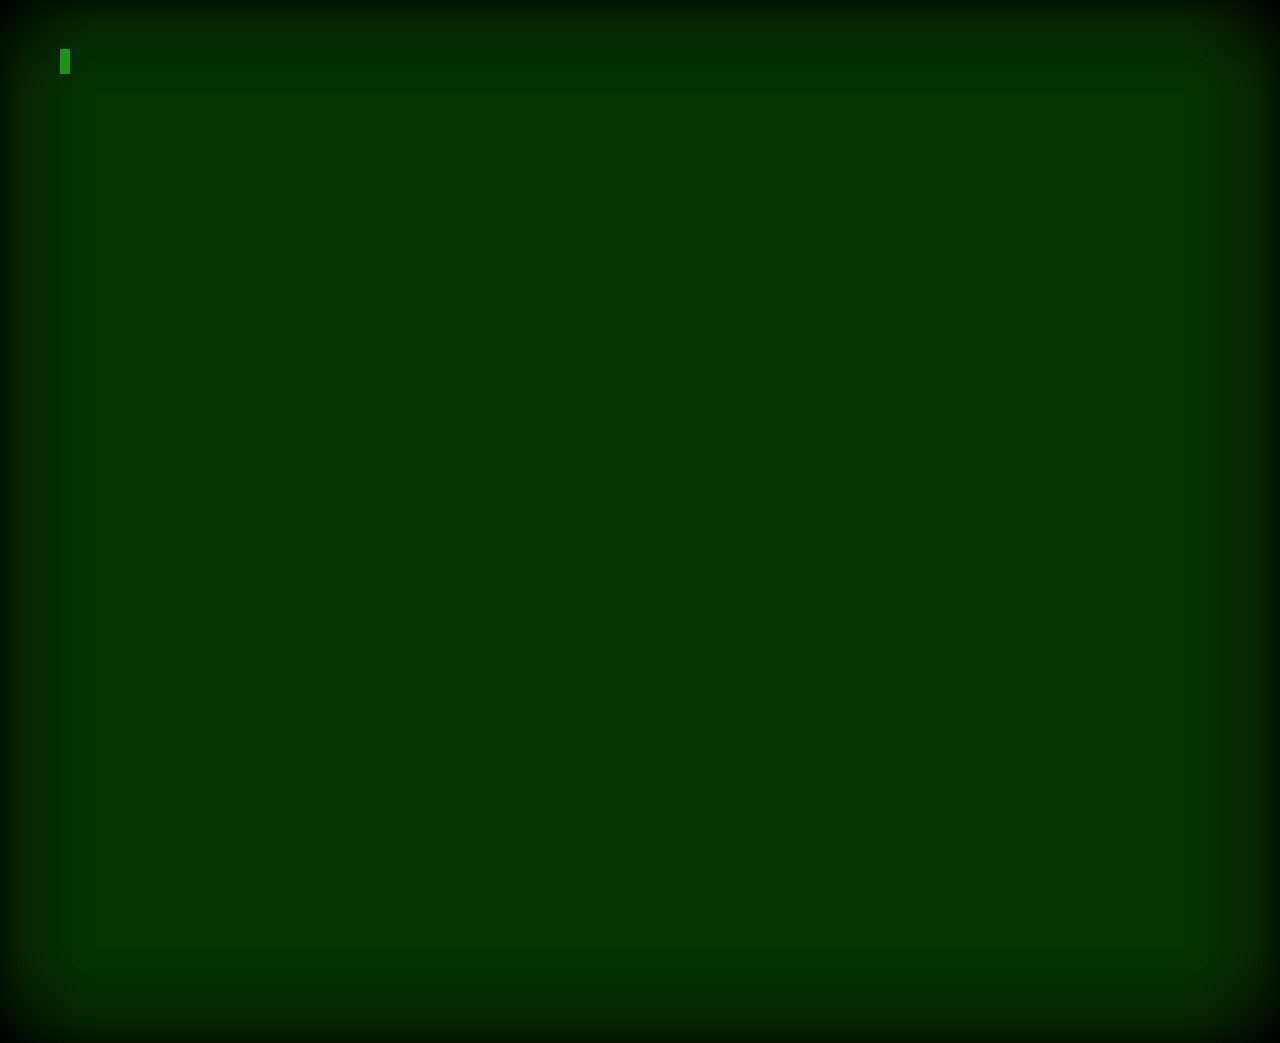
==== index.html @ c8aac6d4 "Add: admin page and more commands" ====
<!DOCTYPE html>
<!--[if lt IE 7]>      <html class="no-js lt-ie9 lt-ie8 lt-ie7"> <![endif]-->
<!--[if IE 7]>         <html class="no-js lt-ie9 lt-ie8"> <![endif]-->
<!--[if IE 8]>         <html class="no-js lt-ie9"> <![endif]-->
<!--[if gt IE 8]>      <html class="no-js"> <!--<![endif]-->
<html>
    <head>
        <meta charset="utf-8">
        <meta http-equiv="X-UA-Compatible" content="IE=edge">
        <title>Tim Arnold - IA Gr. Web - Semesterabgabe</title>
        <meta name="description" content="Web Semesterabgabe - Tim Arnold">
        <meta name="viewport" content="width=device-width, initial-scale=1">
        <link rel="stylesheet" href="css/main.css">
    </head>
    <body>
        <!--[if lt IE 7]>
            <p class="browsehappy">You are using an <strong>outdated</strong> browser. Please <a href="#">upgrade your browser</a> to improve your experience.</p>
        <![endif]-->

        <div class="flex flex-col" id="terminal-base">
            <div class="flex items-center" style="padding: 40px;">
                <input type="text" id="cli" autofocus />
                <span id="caret"></span>
            </div>
            <div id="terminal">
                
            </div>
        </div>
        
        <script src="js/main.js" async defer></script>
    </body>
</html>
---- css/main.css ----
body {
    background-color: #1a1a1a;
    font-family: Arial, sans-serif;
    margin: 0;
    padding: 0;
}

nav {
    background-color: #333;
    color: #fff;
    padding: 10px 10px;
    text-align: center;
}

footer {
    background-color: #333;
    color: #fff;
    padding: 10px 10px;
    text-align: center;
    display: flex;
    flex-direction: column;
    align-items: center;
    gap: 10px;
}

#main {
    margin: 0 auto;
    height: 100vh;
    width: 75vw;
    padding: 20px;
}

h1 {
    color: #fff;
    font-size: 36px;
    margin-bottom: 20px;
}

a {
    color: #fff;
    text-decoration: none;
}

a:hover {
    scale: 1.1;
    transition: all 0.3s ease-in-out;
}

.flex {
    display: flex;
}

.flex-col {
    flex-direction: column;
}

.justify-center {
    justify-content: center;
}

.justify-between {
    justify-content: space-between;
}

.items-center {
    align-items: center;
}

.gap {
    gap: 10px;
}

.gap-large {
    gap: 50px;
}

.underline {
    text-decoration: underline;
}

.text-extralarge {
    font-size: 48px;
}

.text-large {
    font-size: 24px;
}

.text-medium {
    font-size: 18px;
}

.text-small {
    font-size: 14px;
}

.text-center {
    text-align: center;
}

.rounded {
    border-radius: 5px;
}

.rounded-full {
    border-radius: 50%;
}

.padding-base {
    padding: 10px;
}

.card {
    background-color: #fff;
    width: fit-content;
}

.card-content {
    padding: 5em;
    display: flex;
    flex-direction: column;
    justify-content: space-between;
    background-color: rgba(255, 255, 255, 0.8);
}

.absolute {
    position: absolute;
}

.relative {
    position: relative;
}

.inset-0 {
    top: 0;
    right: 0;
    bottom: 0;
    left: 0;
}

.text-dark {
    color: #333;
}

.text-light {
    color: #fff;
}

#time {
    font-size: 48px;
}
/*
background-color: #073605;
color: #199515;
*/
#caret {
    background-color: #199515;
    width: 10px;
    height: 25px;
}
#cli {
    width: 0px;
    font-size: 20px;
    padding: 10px;
    border: none;
    color: #199515;
    background-color: transparent;
    caret-color: transparent;
}

#cli:focus {
    outline: none;
}

#cli::placeholder {
    color: #fff;
}

#cli::before {
    content: '>';
    color: #199515;
}

#terminal-base {
    box-shadow: 
        inset 0 0 80px #000000, 
        inset 0 0 80px #000000, 
        inset 0 0 80px #000000, 
        inset 0 0 60px #44ff00, 
        0 0 10px #44ff00, 
        0 0 20px #44ff00, 
        0 0 30px #44ff00, 
        0 0 40px #44ff00;
    color: #199515;
    background-color: #073605;
}
#terminal {
    min-height: 100vh;
    padding: 10px;
}

ul {
    list-style-type: none;
}

.h-full {
    height: 100%;
}

.w-full {
    width: 100%;
}

.grid {
    display: grid;
    grid-template-columns: repeat(12, minmax(200px, 1fr));
}

.col-span-1 {
    grid-column: span 1;
}

.col-span-2 {
    grid-column: span 2;
}
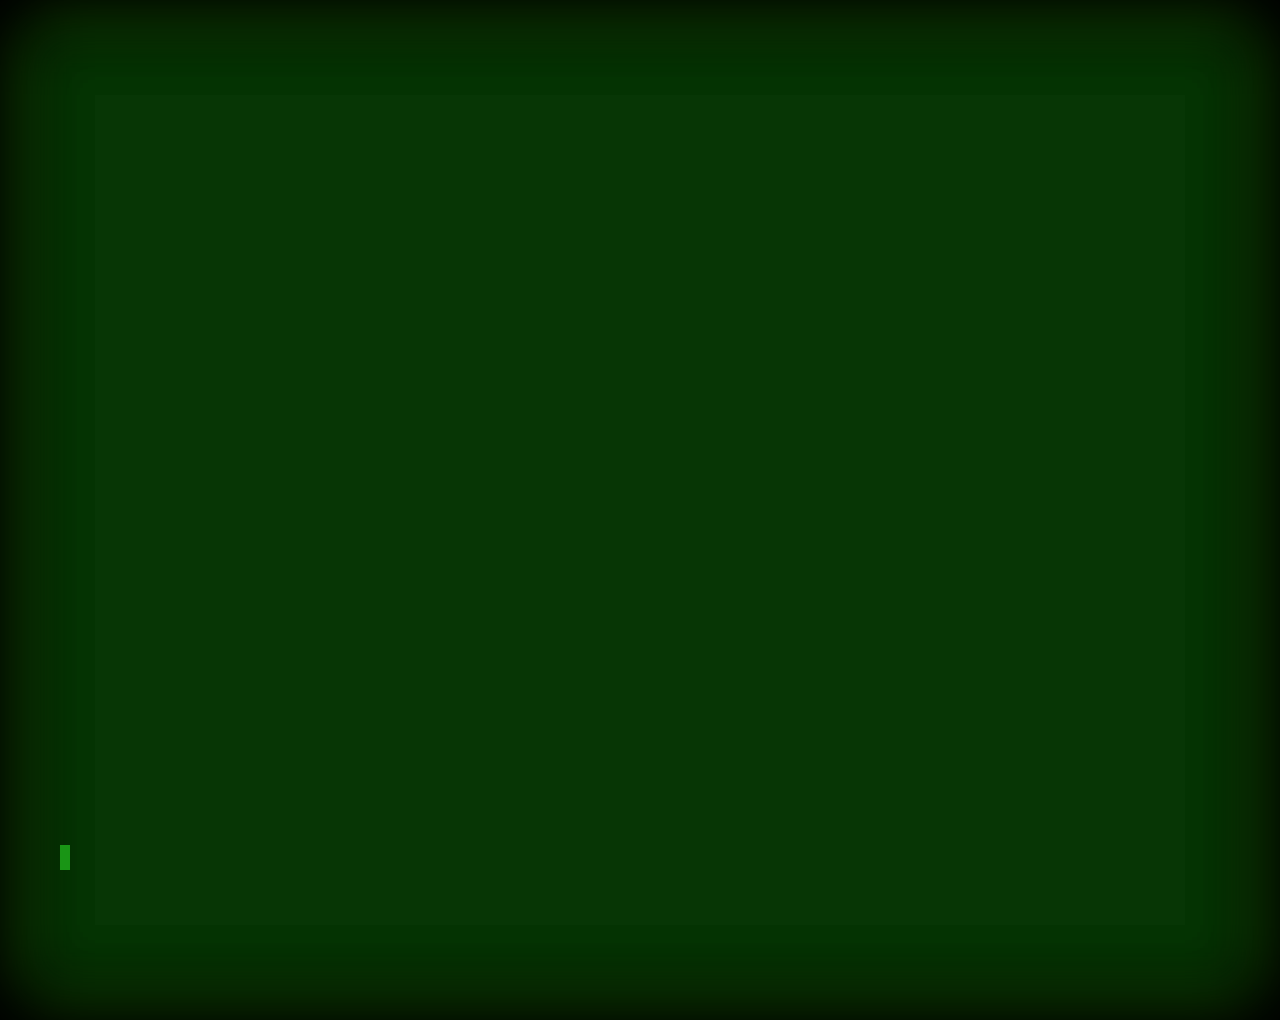
==== commit b6724174: "Add: audio" ====
--- a/index.html
+++ b/index.html
@@ -18,15 +18,16 @@
         <![endif]-->
 
         <div class="flex flex-col" id="terminal-base">
+            <div id="terminal">
+                
+            </div>
             <div class="flex items-center" style="padding: 40px;">
                 <input type="text" id="cli" autofocus />
                 <span id="caret"></span>
             </div>
-            <div id="terminal">
-                
-            </div>
         </div>
         
         <script src="js/main.js" async defer></script>
+        <script src="js/base_commands.js" async defer></script>
     </body>
 </html>--- a/css/main.css
+++ b/css/main.css
@@ -159,6 +159,7 @@
     height: 25px;
 }
 #cli {
+    height: 25vh;
     width: 0px;
     font-size: 20px;
     padding: 10px;
@@ -195,7 +196,7 @@
     background-color: #073605;
 }
 #terminal {
-    min-height: 100vh;
+    min-height: 75vh;
     padding: 10px;
 }
 
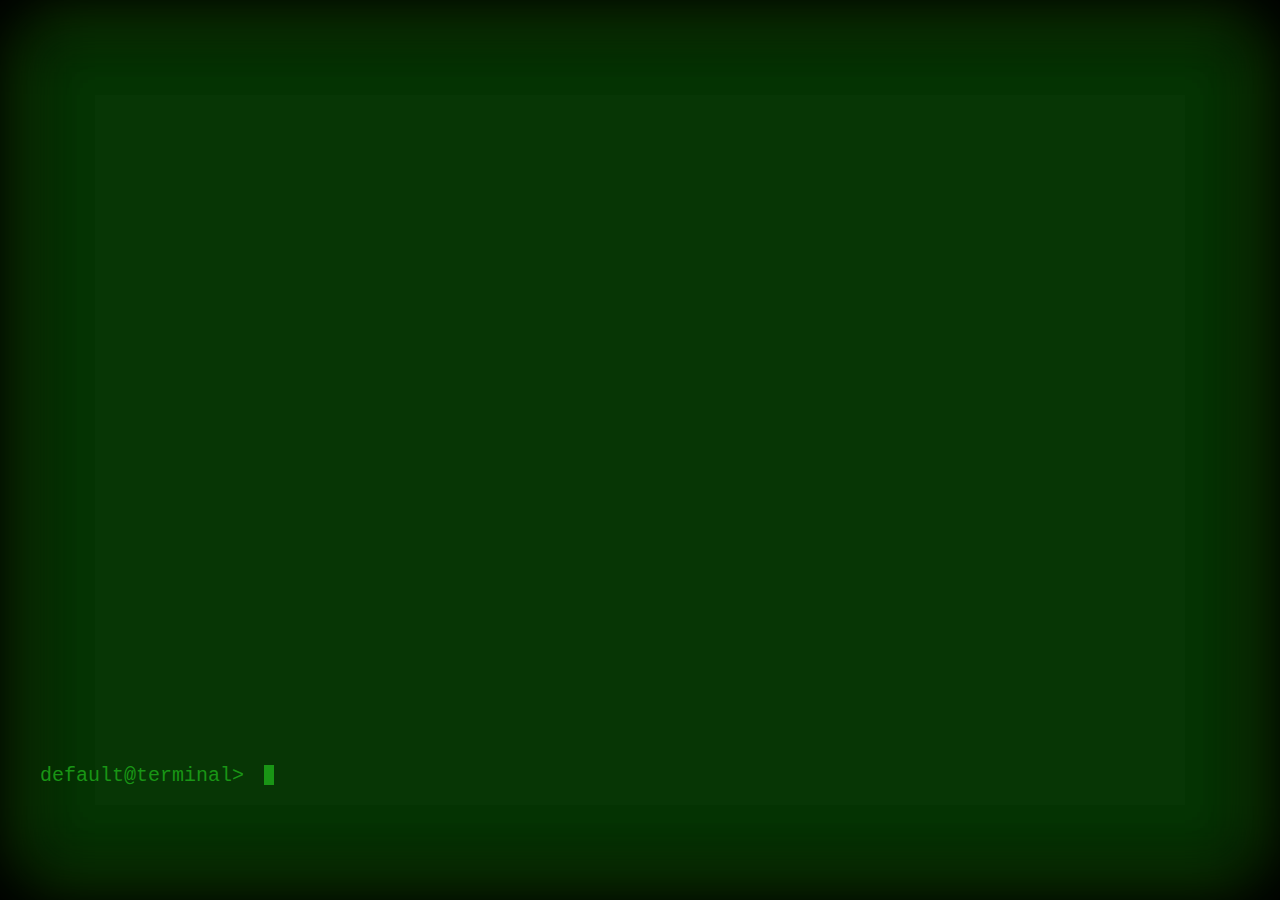
==== commit 3be686b9: "Add: better styling" ====
--- a/index.html
+++ b/index.html
@@ -17,13 +17,16 @@
             <p class="browsehappy">You are using an <strong>outdated</strong> browser. Please <a href="#">upgrade your browser</a> to improve your experience.</p>
         <![endif]-->
 
-        <div class="flex flex-col" id="terminal-base">
-            <div id="terminal">
-                
+        <div class="flex flex-col h-screen" id="terminal-base">
+            <div id="terminal" class="relative">
+                <div id="time">
+
+                </div>
             </div>
-            <div class="flex items-center" style="padding: 40px;">
-                <input type="text" id="cli" autofocus />
-                <span id="caret"></span>
+            <div class="flex items-center" style="padding: 40px; height: 25vh;">
+                <div id="cli-linestart">default@terminal> </div>
+                <div id="cli"></div>
+                <div id="caret"></div>
             </div>
         </div>
         
--- a/css/main.css
+++ b/css/main.css
@@ -1,6 +1,6 @@
 body {
     background-color: #1a1a1a;
-    font-family: Arial, sans-serif;
+    font-family: 'Courier New', monospace;
     margin: 0;
     padding: 0;
 }
@@ -23,6 +23,14 @@
     gap: 10px;
 }
 
+.h-screen {
+    height: 100vh;
+}
+
+.m-auto {
+    margin: 0 auto;
+}
+
 #main {
     margin: 0 auto;
     height: 100vh;
@@ -148,6 +156,9 @@
 
 #time {
     font-size: 48px;
+    position: absolute;
+    top: 1em;
+    right: 1em;
 }
 /*
 background-color: #073605;
@@ -156,30 +167,20 @@
 #caret {
     background-color: #199515;
     width: 10px;
-    height: 25px;
+    height: 20px;
 }
 #cli {
-    height: 25vh;
     width: 0px;
     font-size: 20px;
     padding: 10px;
     border: none;
     color: #199515;
     background-color: transparent;
-    caret-color: transparent;
-}
-
-#cli:focus {
-    outline: none;
-}
-
-#cli::placeholder {
-    color: #fff;
-}
-
-#cli::before {
-    content: '>';
+}
+
+#cli-linestart {
     color: #199515;
+    font-size: 20px;
 }
 
 #terminal-base {
@@ -196,8 +197,9 @@
     background-color: #073605;
 }
 #terminal {
-    min-height: 75vh;
+    min-height: 70vh;
     padding: 10px;
+    overflow-y: scroll;
 }
 
 ul {
@@ -223,4 +225,8 @@
 
 .col-span-2 {
     grid-column: span 2;
+}
+
+td {
+    padding: 5px;
 }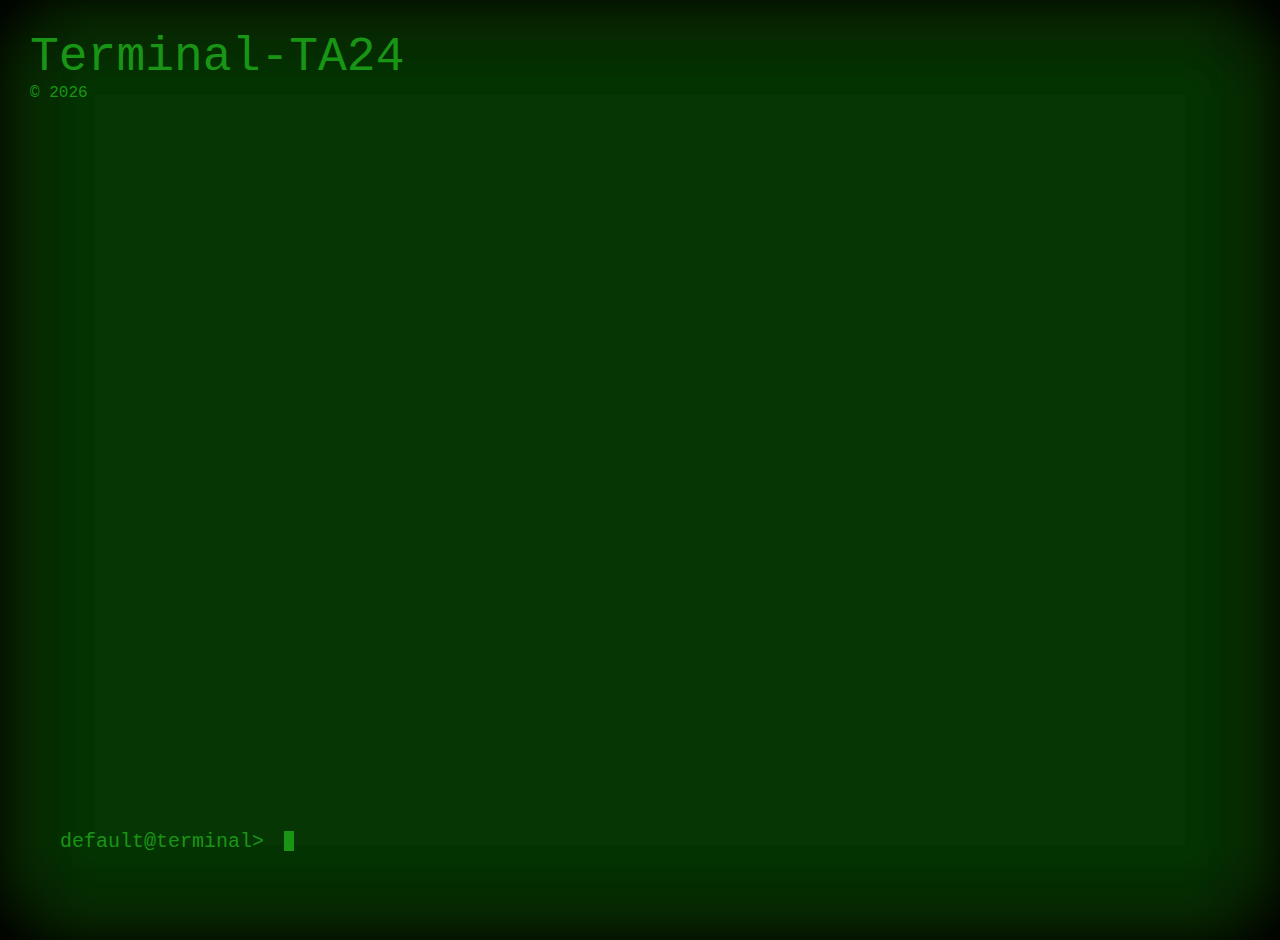
==== commit 0a367273: "Add: design improvements" ====
--- a/index.html
+++ b/index.html
@@ -18,10 +18,18 @@
         <![endif]-->
 
         <div class="flex flex-col h-screen" id="terminal-base">
-            <div id="terminal" class="relative">
-                <div id="time">
+            <nav class="flex justify-between bg-transparent">
+                <div>
+                    <a href="/" class="text-extralarge">
+                        Terminal-TA24
+                    </a>
+                    <div id="year" class="text-left"></div>
+                </div>
+                <div id="time"></div>
+            </nav>
 
-                </div>
+            <div id="terminal">
+                
             </div>
             <div class="flex items-center" style="padding: 40px; height: 25vh;">
                 <div id="cli-linestart">default@terminal> </div>
--- a/css/main.css
+++ b/css/main.css
@@ -1,20 +1,17 @@
 body {
     background-color: #1a1a1a;
     font-family: 'Courier New', monospace;
+    color: #199515;
     margin: 0;
     padding: 0;
 }
 
 nav {
-    background-color: #333;
-    color: #fff;
     padding: 10px 10px;
     text-align: center;
 }
 
 footer {
-    background-color: #333;
-    color: #fff;
     padding: 10px 10px;
     text-align: center;
     display: flex;
@@ -45,12 +42,12 @@
 }
 
 a {
-    color: #fff;
+    color: #199515;
     text-decoration: none;
 }
 
 a:hover {
-    scale: 1.1;
+    scale: 1.01;
     transition: all 0.3s ease-in-out;
 }
 
@@ -104,6 +101,14 @@
 
 .text-center {
     text-align: center;
+}
+
+.text-left {
+    text-align: left;
+}
+
+.text-right {
+    text-align: right;
 }
 
 .rounded {
@@ -139,6 +144,10 @@
     position: relative;
 }
 
+.fixed {
+    position: fixed;
+}
+
 .inset-0 {
     top: 0;
     right: 0;
@@ -156,34 +165,30 @@
 
 #time {
     font-size: 48px;
-    position: absolute;
-    top: 1em;
-    right: 1em;
 }
 /*
 background-color: #073605;
 color: #199515;
 */
 #caret {
-    background-color: #199515;
     width: 10px;
     height: 20px;
+    background-color: #199515;
 }
 #cli {
     width: 0px;
     font-size: 20px;
     padding: 10px;
     border: none;
-    color: #199515;
     background-color: transparent;
 }
 
 #cli-linestart {
-    color: #199515;
     font-size: 20px;
 }
 
 #terminal-base {
+    padding: 20px;
     box-shadow: 
         inset 0 0 80px #000000, 
         inset 0 0 80px #000000, 
@@ -193,13 +198,17 @@
         0 0 20px #44ff00, 
         0 0 30px #44ff00, 
         0 0 40px #44ff00;
-    color: #199515;
     background-color: #073605;
 }
 #terminal {
     min-height: 70vh;
     padding: 10px;
     overflow-y: scroll;
+    scrollbar-width: none;
+}
+
+#terminal::-webkit-scrollbar {
+    display: none; /* Chrome, Safari, and Edge */
 }
 
 ul {
@@ -229,4 +238,8 @@
 
 td {
     padding: 5px;
+}
+
+.bg-transparent {
+    background-color: transparent;
 }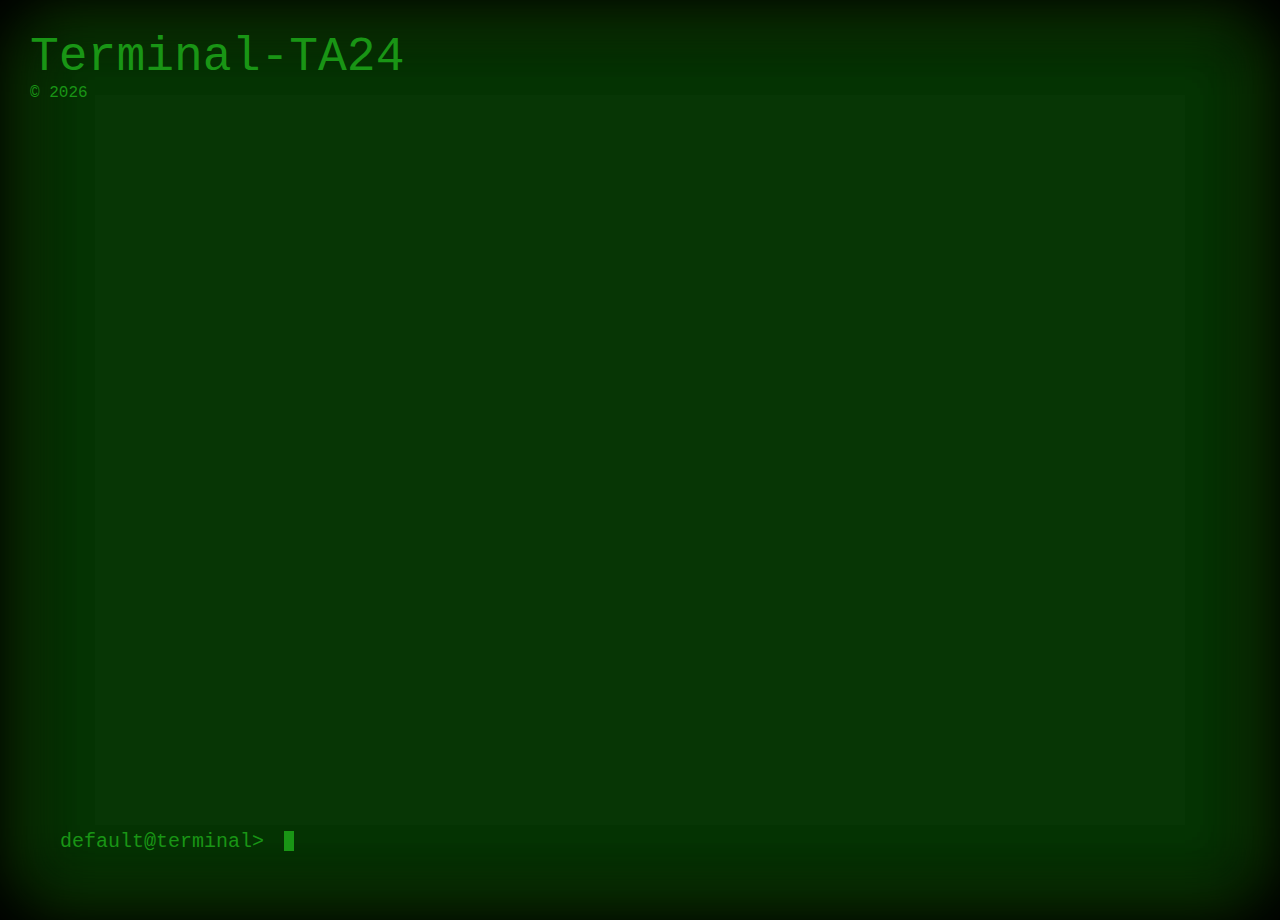
==== commit 682ac287: "Outsource commands always available into main.js" ====
--- a/index.html
+++ b/index.html
@@ -31,8 +31,9 @@
             <div id="terminal">
                 
             </div>
+
             <div class="flex items-center" style="padding: 40px; height: 25vh;">
-                <div id="cli-linestart">default@terminal> </div>
+                <div id="cli-linestart"> </div>
                 <div id="cli"></div>
                 <div id="caret"></div>
             </div>
--- a/css/main.css
+++ b/css/main.css
@@ -28,13 +28,6 @@
     margin: 0 auto;
 }
 
-#main {
-    margin: 0 auto;
-    height: 100vh;
-    width: 75vw;
-    padding: 20px;
-}
-
 h1 {
     color: #fff;
     font-size: 36px;
@@ -166,10 +159,7 @@
 #time {
     font-size: 48px;
 }
-/*
-background-color: #073605;
-color: #199515;
-*/
+
 #caret {
     width: 10px;
     height: 20px;
@@ -181,6 +171,9 @@
     padding: 10px;
     border: none;
     background-color: transparent;
+    overflow-x: scroll;
+    scrollbar-width: none;
+    white-space: nowrap;
 }
 
 #cli-linestart {
@@ -188,7 +181,7 @@
 }
 
 #terminal-base {
-    padding: 20px;
+    padding: 20px 20px 0 20px;
     box-shadow: 
         inset 0 0 80px #000000, 
         inset 0 0 80px #000000, 
@@ -200,8 +193,10 @@
         0 0 40px #44ff00;
     background-color: #073605;
 }
+
 #terminal {
     min-height: 70vh;
+    max-width: 80vw;
     padding: 10px;
     overflow-y: scroll;
     scrollbar-width: none;
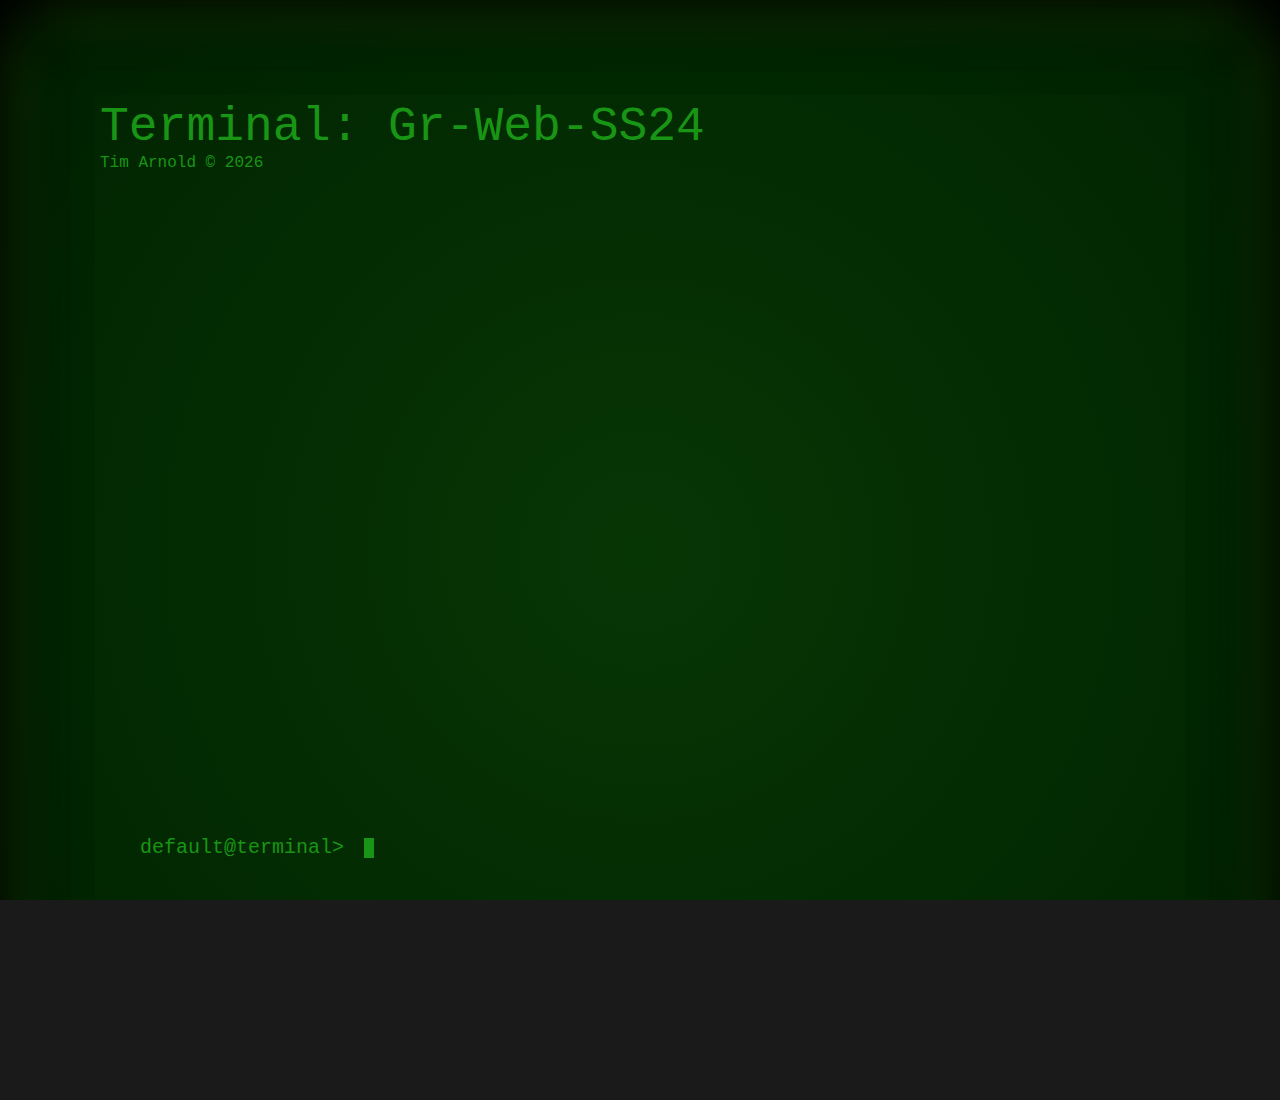
==== commit 8bc8b4bc: "Add: minor adjustments" ====
--- a/index.html
+++ b/index.html
@@ -21,9 +21,9 @@
             <nav class="flex justify-between bg-transparent">
                 <div>
                     <a href="/" class="text-extralarge">
-                        Terminal-TA24
+                        Terminal: Gr-Web-SS24
                     </a>
-                    <div id="year" class="text-left"></div>
+                    <div id="year" class="text-left">Tim Arnold</div>
                 </div>
                 <div id="time"></div>
             </nav>
@@ -39,7 +39,7 @@
             </div>
         </div>
         
-        <script src="js/main.js" async defer></script>
-        <script src="js/base_commands.js" async defer></script>
+        <script src="js/main.js"></script>
+        <script src="js/base_commands.js"></script>
     </body>
 </html>--- a/css/main.css
+++ b/css/main.css
@@ -1,14 +1,15 @@
-body {
+body, html {
     background-color: #1a1a1a;
     font-family: 'Courier New', monospace;
     color: #199515;
+    height: 100%;
     margin: 0;
     padding: 0;
+    overflow: hidden;
 }
 
 nav {
-    padding: 10px 10px;
-    text-align: center;
+    flex: 0 0 auto;
 }
 
 footer {
@@ -21,7 +22,9 @@
 }
 
 .h-screen {
-    height: 100vh;
+    display: flex;
+    flex-direction: column;
+    height: 100%;
 }
 
 .m-auto {
@@ -46,6 +49,10 @@
 
 .flex {
     display: flex;
+}
+
+.flex.items-center {
+    flex: 0 0 auto;
 }
 
 .flex-col {
@@ -181,8 +188,8 @@
 }
 
 #terminal-base {
-    padding: 20px 20px 0 20px;
-    box-shadow: 
+    padding: 100px;
+    box-shadow:
         inset 0 0 80px #000000, 
         inset 0 0 80px #000000, 
         inset 0 0 80px #000000, 
@@ -191,15 +198,16 @@
         0 0 20px #44ff00, 
         0 0 30px #44ff00, 
         0 0 40px #44ff00;
-    background-color: #073605;
+    background: radial-gradient(circle at center, #073605, #002200);
 }
 
 #terminal {
-    min-height: 70vh;
+    min-height: 50vh;
     max-width: 80vw;
-    padding: 10px;
     overflow-y: scroll;
     scrollbar-width: none;
+    flex: 1 1 auto;
+    overflow-y: auto;
 }
 
 #terminal::-webkit-scrollbar {
